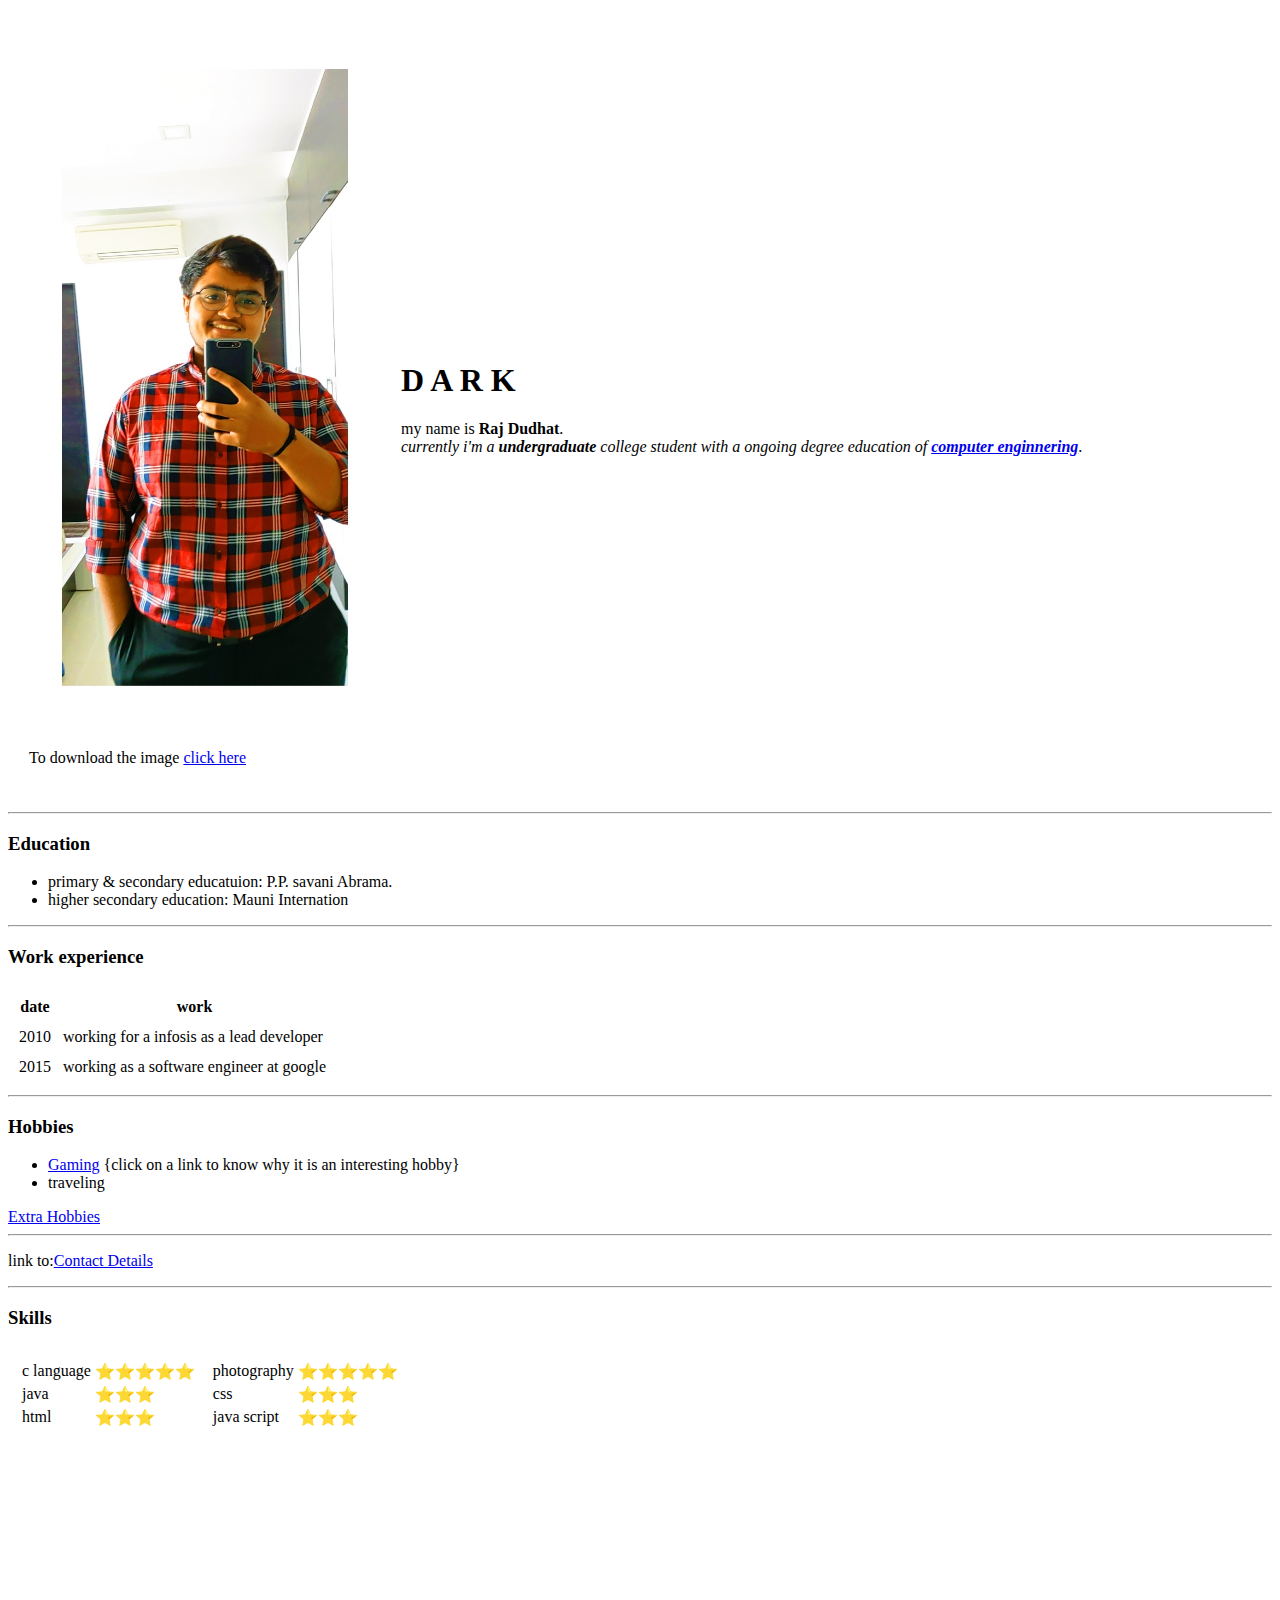
==== index.html @ d54df5f8 "Add files via upload" ====
<!DOCTYPE html>
 <html lang="en" dir="ltr">

 <head>
   <meta charset="utf-8">
   <meta name="viewport" content="widht=device-width, initial-scale = 1.0">
   <title>Raj's personal site</title>
 </head>

 <body>
   <table cellspacing="20">
     <td> <img src="images/raj.jpg" alt="raj profile picture" width="350" height="700">
       <p>To download the image <a href="images/raj.jpg" download="images/raj.jpg">click here</a> </p>
     </td>
     <td>
       <h1>D A R K</h1>
       <p>my name is <strong>Raj Dudhat</strong>.<br><em>currently i'm a <strong>undergraduate</strong> college student with a ongoing degree education of <strong><a href="https://en.wikipedia.org/wiki/Computer_engineering">computer
               enginnering</a></strong></em>.</p>
     </td>
   </table>

   <hr>

   <h3>Education</h3>
   <ul>
     <li>primary & secondary educatuion: P.P. savani Abrama.</li>
     <li>higher secondary education: Mauni Internation</li>
   </ul>
   <hr>

   <h3>Work experience</h3>
   <table cellspacing="10">
     <thead>
       <th>date</th>
       <th>work</th>
     </thead>
     <tbody>
       <tr>
         <td>2010</td>
         <td>working for a infosis as a lead developer</td>
       </tr>
       <tr>
         <td>2015</td>
         <td>working as a software engineer at google</td>
       </tr>
     </tbody>
   </table>
   <hr>

   <h3>Hobbies</h3>
   <ul>
     <li><a href="https://www.nerdynaut.com/5-reasons-why-gaming-is-actually-an-excellent-hobby">Gaming</a> {click on a link to know why it is an interesting hobby}</li>
     <li>traveling</li>
   </ul>

   <a href="extra_hobbies.html">Extra Hobbies</a>
   <hr>
   <p>link to:<a href="contact.html">Contact Details</a></p>
   <hr>

   <h3>Skills</h3>
   <table cellspacing="10">
     <tr>
       <td>
         <table>
           <tr>
             <td>c language </td>
             <td>⭐⭐⭐⭐⭐</td>
           </tr>
           <tr>
             <td>java </td>
             <td>⭐⭐⭐</td>
           </tr>
           <tr>
             <td>html </td>
             <td>⭐⭐⭐</td>
           </tr>
         </table>
       </td>

       <td>
         <table>
           <tr>
             <td>photography</td>
             <td>⭐⭐⭐⭐⭐</td>
           </tr>
           <tr>
             <td>css</td>
             <td>⭐⭐⭐</td>
           </tr>
           <tr>
             <td>java script</td>
             <td>⭐⭐⭐</td>
           </tr>
         </table>
       </td>
     </tr>
   </table>

   <canvas id="canvas" width="300" height="300"></canvas>
 </body>

 </html>
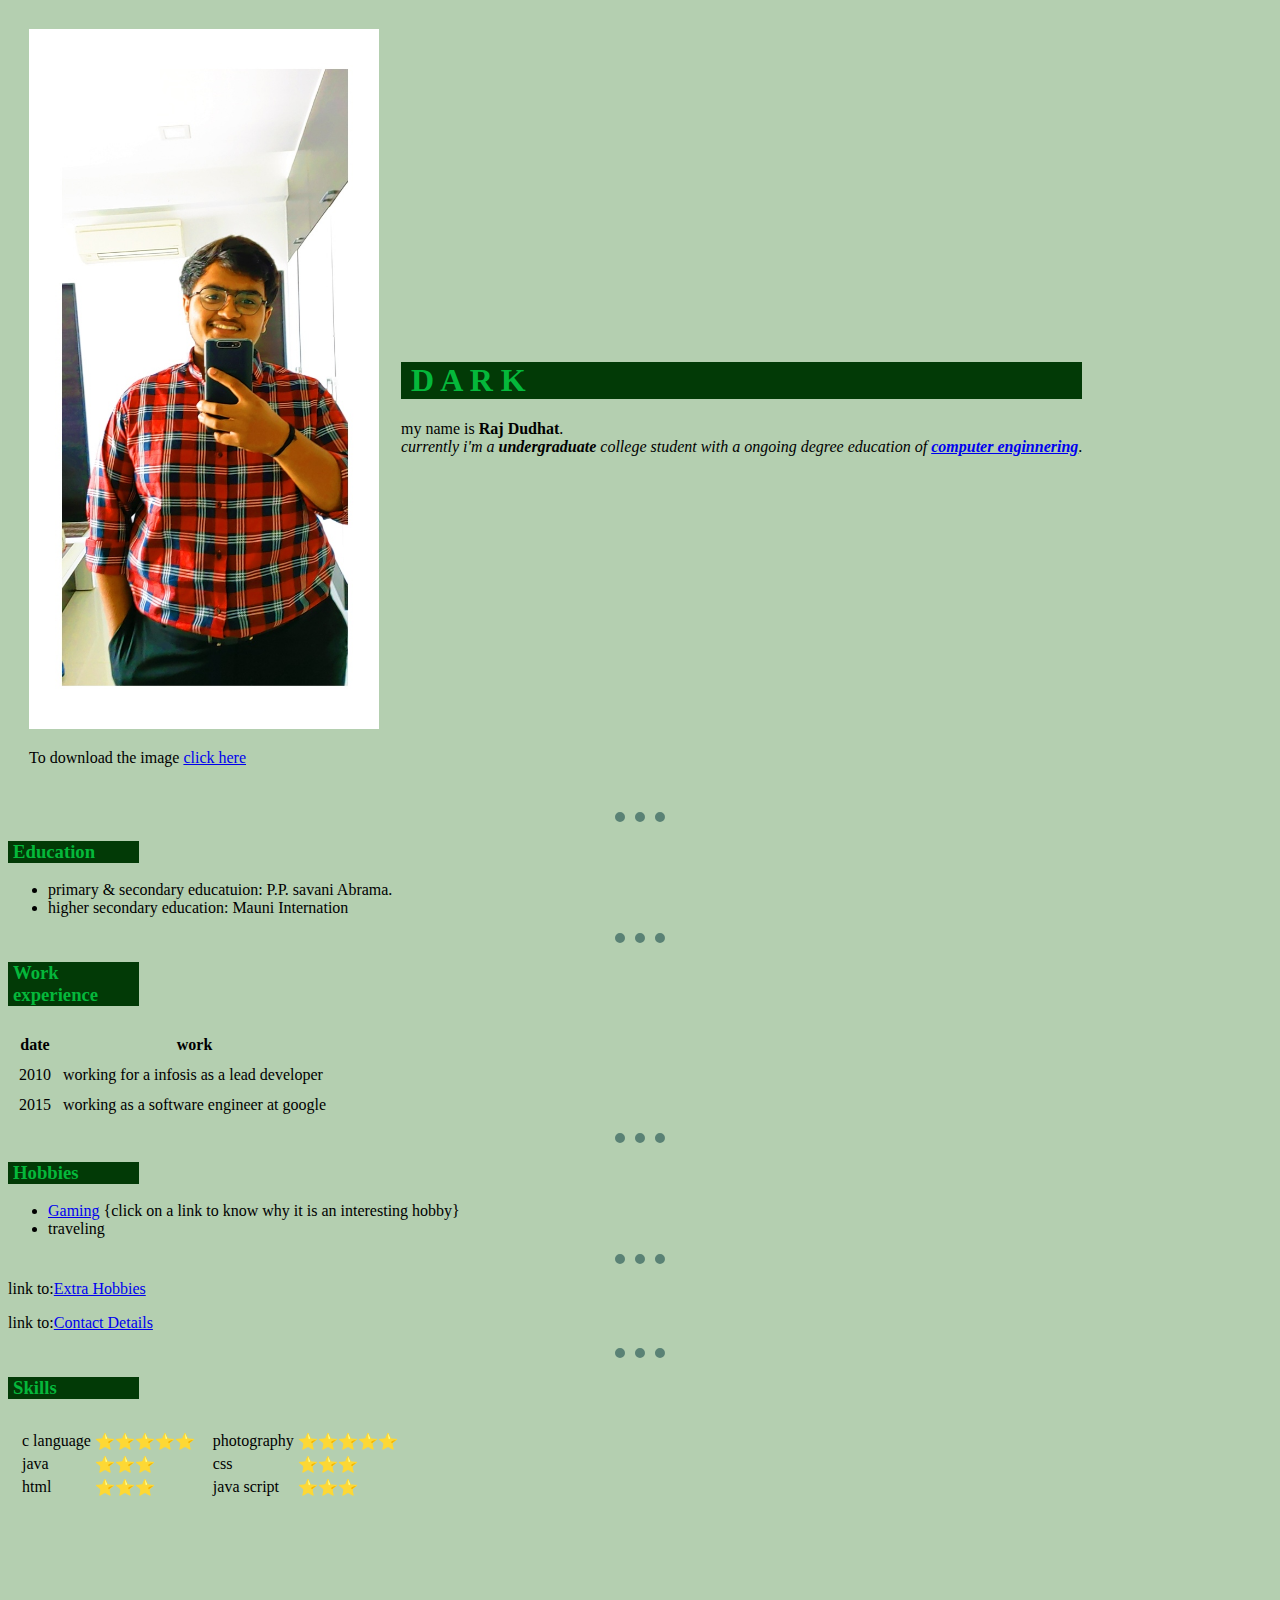
==== commit 8835e38b: "Update index.html" ====
--- a/index.html
+++ b/index.html
@@ -1,10 +1,11 @@
- <!DOCTYPE html>
+  <!DOCTYPE html>
  <html lang="en" dir="ltr">
 
  <head>
    <meta charset="utf-8">
    <meta name="viewport" content="widht=device-width, initial-scale = 1.0">
    <title>Raj's personal site</title>
+    <link rel="stylesheet" href="css/styles.css">
  </head>
 
  <body>
@@ -53,8 +54,8 @@
      <li>traveling</li>
    </ul>
 
-   <a href="extra_hobbies.html">Extra Hobbies</a>
    <hr>
+   <p>link to:<a href="extra_hobbies.html">Extra Hobbies</a></p>
    <p>link to:<a href="contact.html">Contact Details</a></p>
    <hr>
 
--- a/css/styles.css
+++ b/css/styles.css
@@ -0,0 +1,25 @@
+body{
+    background-color: #B4CFB0;
+   }
+
+hr{
+    border-style: none;
+    border-top-style: dotted;
+    border-color: #02383C;
+    width: 4%;
+    border-width: 10px;
+    opacity: 50%;
+   }
+
+h1{
+    color:#05b83b;
+    background-color: #023a06;
+    padding-left: 10px;
+}
+
+h3{
+    color: #05b83b;
+    background-color: #023a06;
+    width: 10%;
+    padding-left: 5px;
+}